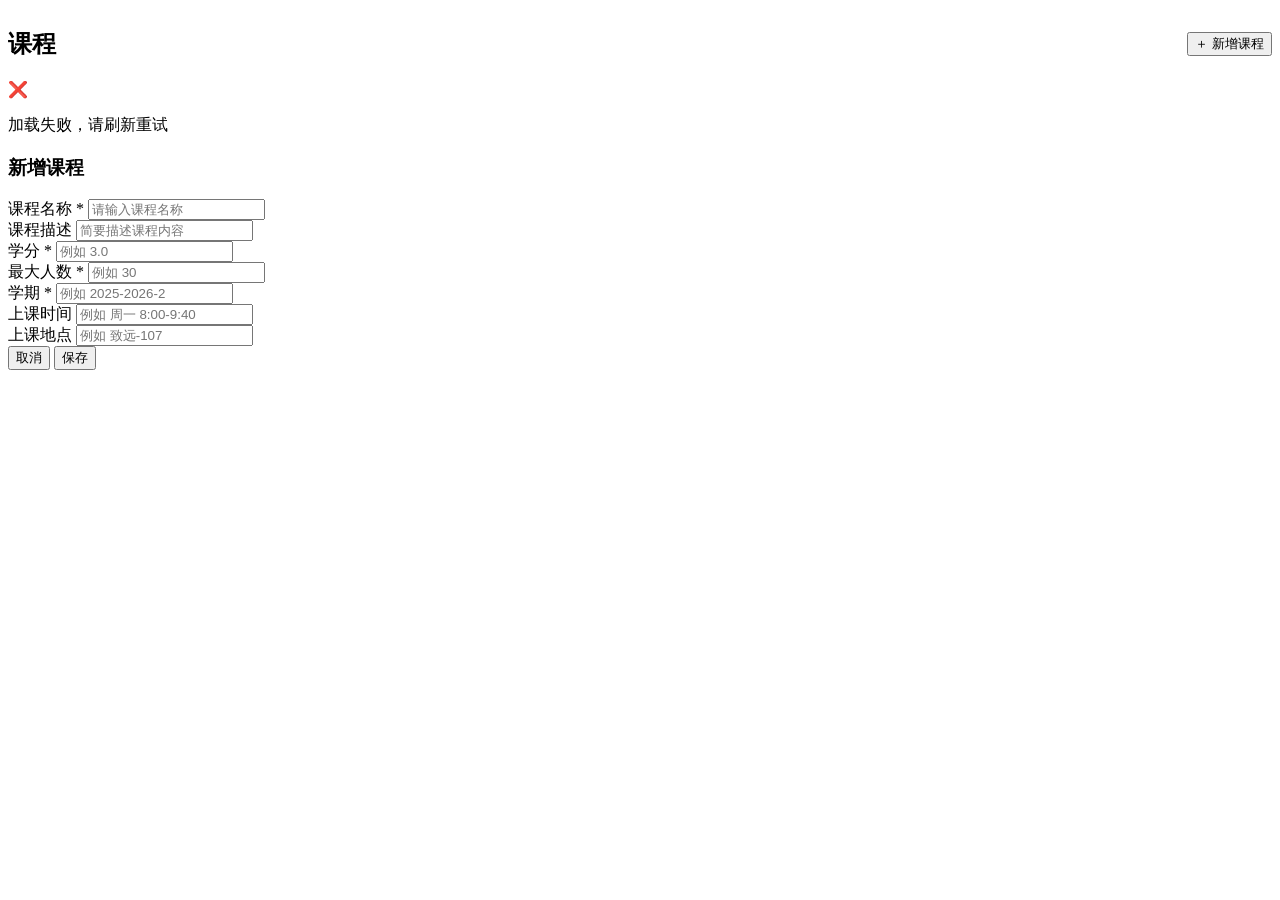
==== src/main/resources/templates/courses.html @ d28e6a44 "feat: 选课系统 v1.0 — Spring Boot + Thymeleaf 教务管理系统 - 双通道 JWT 认证，角色级权限控制 (STUDENT/TEACHER/ADMIN) - 课程多时" ====
<!DOCTYPE html>
<html xmlns:th="http://www.thymeleaf.org" lang="zh-CN">
<head>
    <meta charset="UTF-8">
    <meta name="viewport" content="width=device-width, initial-scale=1.0">
    <title th:text="${role == 'STUDENT'} ? '课程浏览' : '课程管理'">课程 - 教务管理系统</title>
    <link rel="stylesheet" href="/css/style.css">
    <script src="/js/htmx.min.js"></script>
</head>
<body>

<div class="sakura-container">
    <div class="sakura" style="left: 5%; animation-duration: 12s; animation-delay: 0s; --size: 20px;"></div>
    <div class="sakura" style="left: 18%; animation-duration: 14s; animation-delay: 2s; --size: 16px;"></div>
    <div class="sakura" style="left: 30%; animation-duration: 11s; animation-delay: 4s; --size: 22px;"></div>
    <div class="sakura" style="left: 48%; animation-duration: 15s; animation-delay: 1s; --size: 18px;"></div>
    <div class="sakura" style="left: 62%; animation-duration: 13s; animation-delay: 3s; --size: 24px;"></div>
    <div class="sakura" style="left: 78%; animation-duration: 16s; animation-delay: 5s; --size: 20px;"></div>
    <div class="sakura" style="left: 90%; animation-duration: 14s; animation-delay: 0s; --size: 21px;"></div>
</div>

<div class="page-wrapper">
    <div th:replace="fragments :: navbar"></div>

    <div class="container">
        <div class="page-header" style="display:flex; justify-content:space-between; align-items:center;">
            <div>
                <h2 th:text="${role == 'STUDENT'} ? '📚 课程浏览' : '📚 课程管理'">课程</h2>
                <p th:text="${role == 'STUDENT'} ? '浏览并选择你感兴趣的课程' : '管理你的课程信息'"></p>
            </div>
            <button th:if="${role == 'TEACHER' or role == 'ADMIN'}" class="btn btn-primary" onclick="openCourseModal()">
                ＋ 新增课程
            </button>
        </div>

        <div id="course-grid" class="card-grid">
            <div style="grid-column:1/-1; text-align:center; padding:40px; color:var(--text-lighter);">
                ⏳ 加载中...
            </div>
        </div>
    </div>
</div>

<th:block th:if="${role == 'TEACHER' or role == 'ADMIN'}">
<div id="course-modal" class="modal-overlay">
    <div class="modal">
        <h3 id="modal-title">新增课程</h3>
        <form id="course-form" onsubmit="saveCourse(event)">
            <input type="hidden" id="course-id">
            <div class="form-group">
                <label>课程名称 *</label>
                <input type="text" id="course-name" placeholder="请输入课程名称" required>
            </div>
            <div class="form-group">
                <label>课程描述</label>
                <input type="text" id="course-desc" placeholder="简要描述课程内容">
            </div>
            <div class="form-group">
                <label>学分 *</label>
                <input type="number" id="course-credit" placeholder="例如 3.0" step="0.5" min="0.5" required>
            </div>
            <div class="form-group">
                <label>最大人数 *</label>
                <input type="number" id="course-max" placeholder="例如 30" min="1" required>
            </div>
            <div class="form-group">
                <label>学期 *</label>
                <input type="text" id="course-semester" placeholder="例如 2025-2026-2" required>
            </div>
            <div class="form-group">
                <label>上课时间</label>
                <input type="text" id="course-schedule" placeholder="例如 周一 8:00-9:40">
            </div>
            <div class="form-group">
                <label>上课地点</label>
                <input type="text" id="course-location" placeholder="例如 致远-107">
            </div>
            <div class="form-actions">
                <button type="button" class="btn btn-outline" onclick="closeCourseModal()">取消</button>
                <button type="submit" class="btn btn-primary">保存</button>
            </div>
        </form>
    </div>
</div>
</th:block>

<div th:replace="fragments :: scripts"></div>

<script>
const ROLE = /*[[${role}]]*/ 'STUDENT';

async function loadCourses() {
    var grid = document.getElementById('course-grid');
    try {
        var url = ROLE === 'STUDENT' ? '/api/courses/with-enrollment' : (ROLE === 'TEACHER' ? '/api/courses/my' : '/api/courses');
        var resp = await fetch(url, { headers: authHeader() });
        var data = await resp.json();
        if (data.code !== 200 || !data.data || data.data.length === 0) {
            grid.innerHTML = '<div class="empty-state"><span class="empty-icon">📭</span><p>暂无课程</p></div>';
            return;
        }
        var courses = data.data;
        var html = '';
        for (var i = 0; i < courses.length; i++) {
            var c = courses[i];
            var enrolled = c.enrolled !== undefined ? c.enrolled : false;
            var enrolledCount = c.enrolledCount || 0;
            var full = enrolledCount >= c.maxStudents;

            html += '<div class="card course-card">';
            html += '<div class="course-header">';
            html += '<span class="course-name">' + esc(c.name) + '</span>';
            html += '<span class="course-credit">' + c.credit + ' 学分</span>';
            html += '</div>';
            html += '<div class="course-meta">';
            html += '<span>👩‍🏫 ' + esc(c.teacherName || '') + '</span>';
            html += '<span>📅 ' + esc(c.semester || '') + '</span>';
            if (c.schedule) html += '<span>🕐 ' + esc(c.schedule).replace(/；/g, '<br>🕐 ') + '</span>';
            if (c.location) html += '<span>📍 ' + esc(c.location).replace(/；/g, '<br>📍 ') + '</span>';
            html += '</div>';
            if (c.description) html += '<div class="course-desc">' + esc(c.description) + '</div>';
            html += '<div class="course-footer">';
            html += '<span class="enrollment-count">已选 <span class="count">' + enrolledCount + '</span>/' + c.maxStudents + '</span>';

            if (ROLE === 'STUDENT') {
                if (enrolled) {
                    html += '<button class="btn btn-sm btn-outline" onclick="unenroll(' + c.id + ')">退课</button>';
                } else {
                    html += '<button class="btn btn-sm btn-primary" onclick="enroll(' + c.id + ')"' + (full ? ' disabled' : '') + '>';
                    html += full ? '已满' : '选课';
                    html += '</button>';
                }
            } else {
                html += '<div class="teacher-actions">';
                html += '<button class="btn btn-sm btn-outline" data-course=\'' + JSON.stringify(c).replace(/'/g, '&#39;') + '\' onclick="editCourseFromButton(this)">编辑</button>';
                html += '<button class="btn btn-sm btn-danger" onclick="deleteCourse(' + c.id + ')">删除</button>';
                html += '</div>';
            }
            html += '</div></div>';
        }
        grid.innerHTML = html;
    } catch (e) {
        grid.innerHTML = '<div class="empty-state"><span class="empty-icon">❌</span><p>加载失败，请刷新重试</p></div>';
    }
}


async function enroll(courseId) {
    try {
        var resp = await fetch('/api/enrollments', {
            method: 'POST',
            headers: Object.assign({ 'Content-Type': 'application/json' }, authHeader()),
            body: JSON.stringify({ courseId: courseId })
        });
        var data = await resp.json();
        if (data.code === 200) {
            showAlert('选课成功！', 'success');
            loadCourses();
        } else {
            showAlert(data.message, 'error');
        }
    } catch (e) {
        showAlert('网络错误', 'error');
    }
}

async function unenroll(courseId) {
    if (!confirm('确定要退选这门课程吗？')) return;
    try {
        var resp = await fetch('/api/enrollments/' + courseId, {
            method: 'DELETE',
            headers: authHeader()
        });
        var data = await resp.json();
        if (data.code === 200) {
            showAlert('退课成功', 'success');
            loadCourses();
        } else {
            showAlert(data.message, 'error');
        }
    } catch (e) {
        showAlert('网络错误', 'error');
    }
}

function openCourseModal() {
    document.getElementById('modal-title').textContent = '新增课程';
    document.getElementById('course-id').value = '';
    document.getElementById('course-name').value = '';
    document.getElementById('course-desc').value = '';
    document.getElementById('course-credit').value = '';
    document.getElementById('course-max').value = '';
    document.getElementById('course-semester').value = '';
    document.getElementById('course-schedule').value = '';
    document.getElementById('course-location').value = '';
    document.getElementById('course-modal').classList.add('active');
}

function editCourseFromButton(btn) {
    var c = JSON.parse(btn.getAttribute('data-course'));
    document.getElementById('modal-title').textContent = '编辑课程';
    document.getElementById('course-id').value = c.id;
    document.getElementById('course-name').value = c.name;
    document.getElementById('course-desc').value = c.description || '';
    document.getElementById('course-credit').value = c.credit;
    document.getElementById('course-max').value = c.maxStudents;
    document.getElementById('course-semester').value = c.semester;
    document.getElementById('course-schedule').value = c.schedule || '';
    document.getElementById('course-location').value = c.location || '';
    document.getElementById('course-modal').classList.add('active');
}

function closeCourseModal() {
    document.getElementById('course-modal').classList.remove('active');
}

async function saveCourse(e) {
    e.preventDefault();
    var id = document.getElementById('course-id').value;
    var body = {
        name: document.getElementById('course-name').value,
        description: document.getElementById('course-desc').value,
        credit: parseFloat(document.getElementById('course-credit').value),
        maxStudents: parseInt(document.getElementById('course-max').value),
        semester: document.getElementById('course-semester').value,
        schedule: document.getElementById('course-schedule').value,
        location: document.getElementById('course-location').value
    };
    var method = id ? 'PUT' : 'POST';
    var url = id ? '/api/courses/' + id : '/api/courses';

    try {
        var resp = await fetch(url, {
            method: method,
            headers: Object.assign({ 'Content-Type': 'application/json' }, authHeader()),
            body: JSON.stringify(body)
        });
        var data = await resp.json();
        if (data.code === 200) {
            showAlert(id ? '课程已更新' : '课程已创建', 'success');
            closeCourseModal();
            loadCourses();
        } else {
            showAlert(data.message, 'error');
        }
    } catch (err) {
        showAlert('网络错误', 'error');
    }
}

async function deleteCourse(id) {
    if (!confirm('确定要删除这门课程吗？此操作不可撤销。')) return;
    try {
        var resp = await fetch('/api/courses/' + id, { method: 'DELETE', headers: authHeader() });
        var data = await resp.json();
        if (data.code === 200) {
            showAlert('课程已删除', 'success');
            loadCourses();
        } else {
            showAlert(data.message, 'error');
        }
    } catch (e) {
        showAlert('网络错误', 'error');
    }
}

document.getElementById('course-modal') && document.getElementById('course-modal').addEventListener('click', function(e) {
    if (e.target === this) closeCourseModal();
});

loadCourses();
</script>

</body>
</html>
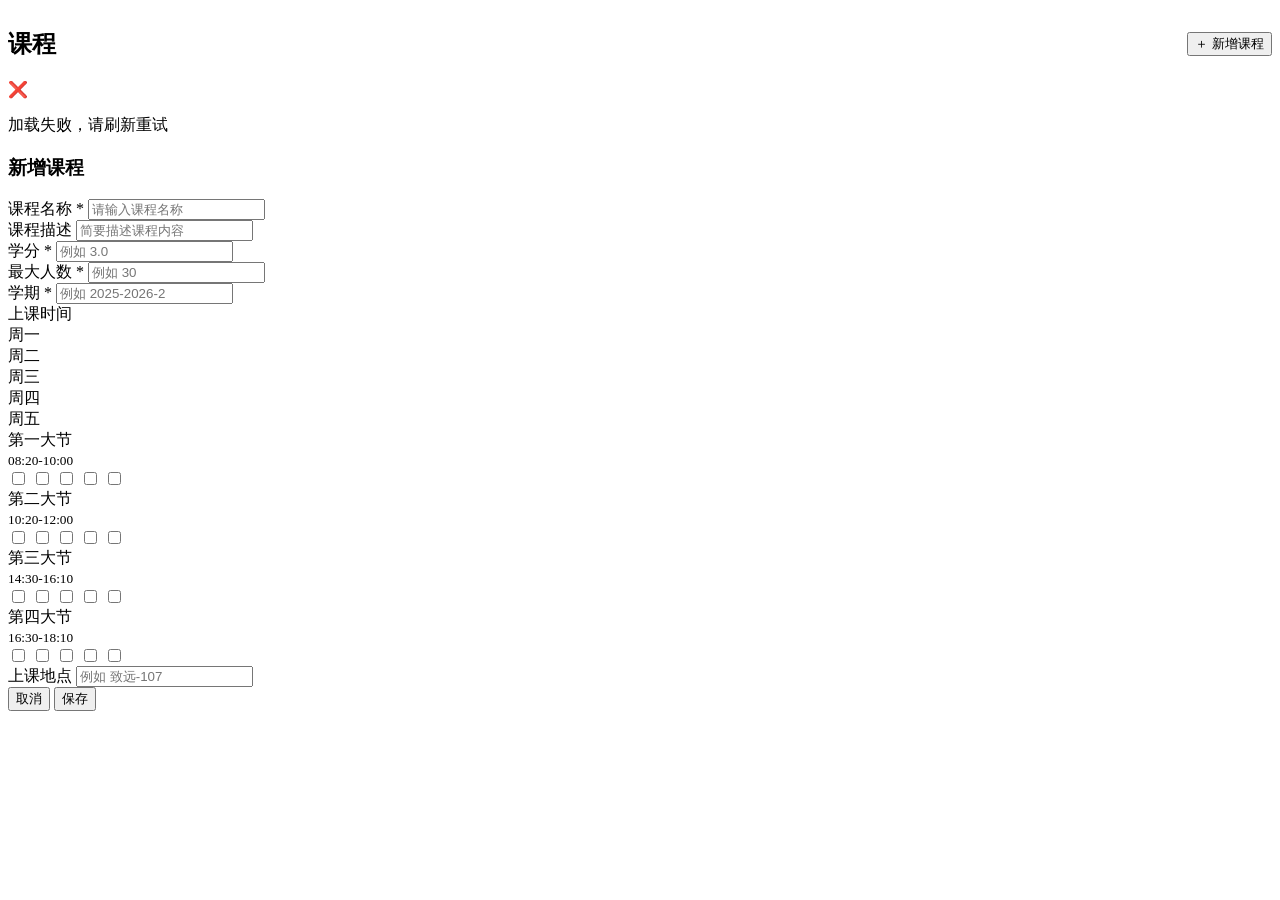
==== commit a46eefc7: "feat: 选课系统 v3.0 — 成绩流程简化 + 课程多时段选择器 - 成绩流程：去掉 SUBMITTED 状态，DRAFT ⇄ PUBLISHED 双向可逆，新增撤回 - 课程表单：5×4 复选" ====
--- a/src/main/resources/templates/courses.html
+++ b/src/main/resources/templates/courses.html
@@ -69,7 +69,38 @@
             </div>
             <div class="form-group">
                 <label>上课时间</label>
-                <input type="text" id="course-schedule" placeholder="例如 周一 8:00-9:40">
+                <div class="schedule-picker">
+                    <div class="picker-header"></div>
+                    <div class="picker-header">周一</div>
+                    <div class="picker-header">周二</div>
+                    <div class="picker-header">周三</div>
+                    <div class="picker-header">周四</div>
+                    <div class="picker-header">周五</div>
+                    <div class="picker-row-label">第一大节<br><small>08:20-10:00</small></div>
+                    <label class="picker-cell"><input type="checkbox" name="schedules" value="周一 08:20-10:00"></label>
+                    <label class="picker-cell"><input type="checkbox" name="schedules" value="周二 08:20-10:00"></label>
+                    <label class="picker-cell"><input type="checkbox" name="schedules" value="周三 08:20-10:00"></label>
+                    <label class="picker-cell"><input type="checkbox" name="schedules" value="周四 08:20-10:00"></label>
+                    <label class="picker-cell"><input type="checkbox" name="schedules" value="周五 08:20-10:00"></label>
+                    <div class="picker-row-label">第二大节<br><small>10:20-12:00</small></div>
+                    <label class="picker-cell"><input type="checkbox" name="schedules" value="周一 10:20-12:00"></label>
+                    <label class="picker-cell"><input type="checkbox" name="schedules" value="周二 10:20-12:00"></label>
+                    <label class="picker-cell"><input type="checkbox" name="schedules" value="周三 10:20-12:00"></label>
+                    <label class="picker-cell"><input type="checkbox" name="schedules" value="周四 10:20-12:00"></label>
+                    <label class="picker-cell"><input type="checkbox" name="schedules" value="周五 10:20-12:00"></label>
+                    <div class="picker-row-label">第三大节<br><small>14:30-16:10</small></div>
+                    <label class="picker-cell"><input type="checkbox" name="schedules" value="周一 14:30-16:10"></label>
+                    <label class="picker-cell"><input type="checkbox" name="schedules" value="周二 14:30-16:10"></label>
+                    <label class="picker-cell"><input type="checkbox" name="schedules" value="周三 14:30-16:10"></label>
+                    <label class="picker-cell"><input type="checkbox" name="schedules" value="周四 14:30-16:10"></label>
+                    <label class="picker-cell"><input type="checkbox" name="schedules" value="周五 14:30-16:10"></label>
+                    <div class="picker-row-label">第四大节<br><small>16:30-18:10</small></div>
+                    <label class="picker-cell"><input type="checkbox" name="schedules" value="周一 16:30-18:10"></label>
+                    <label class="picker-cell"><input type="checkbox" name="schedules" value="周二 16:30-18:10"></label>
+                    <label class="picker-cell"><input type="checkbox" name="schedules" value="周三 16:30-18:10"></label>
+                    <label class="picker-cell"><input type="checkbox" name="schedules" value="周四 16:30-18:10"></label>
+                    <label class="picker-cell"><input type="checkbox" name="schedules" value="周五 16:30-18:10"></label>
+                </div>
             </div>
             <div class="form-group">
                 <label>上课地点</label>
@@ -86,13 +117,13 @@
 
 <div th:replace="fragments :: scripts"></div>
 
-<script>
+<script th:inline="javascript">
 const ROLE = /*[[${role}]]*/ 'STUDENT';
 
 async function loadCourses() {
     var grid = document.getElementById('course-grid');
     try {
-        var url = ROLE === 'STUDENT' ? '/api/courses/with-enrollment' : (ROLE === 'TEACHER' ? '/api/courses/my' : '/api/courses');
+        var url = ROLE === 'STUDENT' ? '/api/courses/with-enrollment' : '/api/courses/manage';
         var resp = await fetch(url, { headers: authHeader() });
         var data = await resp.json();
         if (data.code !== 200 || !data.data || data.data.length === 0) {
@@ -120,9 +151,9 @@
             html += '</div>';
             if (c.description) html += '<div class="course-desc">' + esc(c.description) + '</div>';
             html += '<div class="course-footer">';
-            html += '<span class="enrollment-count">已选 <span class="count">' + enrolledCount + '</span>/' + c.maxStudents + '</span>';
 
             if (ROLE === 'STUDENT') {
+                html += '<span class="enrollment-count">已选 <span class="count">' + enrolledCount + '</span>/' + c.maxStudents + '</span>';
                 if (enrolled) {
                     html += '<button class="btn btn-sm btn-outline" onclick="unenroll(' + c.id + ')">退课</button>';
                 } else {
@@ -131,6 +162,7 @@
                     html += '</button>';
                 }
             } else {
+                html += '<span class="enrollment-count">已选 <span class="count">' + enrolledCount + '</span>/' + c.maxStudents + '</span>';
                 html += '<div class="teacher-actions">';
                 html += '<button class="btn btn-sm btn-outline" data-course=\'' + JSON.stringify(c).replace(/'/g, '&#39;') + '\' onclick="editCourseFromButton(this)">编辑</button>';
                 html += '<button class="btn btn-sm btn-danger" onclick="deleteCourse(' + c.id + ')">删除</button>';
@@ -191,8 +223,8 @@
     document.getElementById('course-credit').value = '';
     document.getElementById('course-max').value = '';
     document.getElementById('course-semester').value = '';
-    document.getElementById('course-schedule').value = '';
     document.getElementById('course-location').value = '';
+    document.querySelectorAll('input[name="schedules"]').forEach(function(cb) { cb.checked = false; });
     document.getElementById('course-modal').classList.add('active');
 }
 
@@ -205,8 +237,12 @@
     document.getElementById('course-credit').value = c.credit;
     document.getElementById('course-max').value = c.maxStudents;
     document.getElementById('course-semester').value = c.semester;
-    document.getElementById('course-schedule').value = c.schedule || '';
     document.getElementById('course-location').value = c.location || '';
+    // Parse existing schedules and check matching checkboxes
+    var existingSchedules = c.schedule ? c.schedule.split('；') : [];
+    document.querySelectorAll('input[name="schedules"]').forEach(function(cb) {
+        cb.checked = existingSchedules.indexOf(cb.value) !== -1;
+    });
     document.getElementById('course-modal').classList.add('active');
 }
 
@@ -217,13 +253,17 @@
 async function saveCourse(e) {
     e.preventDefault();
     var id = document.getElementById('course-id').value;
+    var schedules = [];
+    document.querySelectorAll('input[name="schedules"]:checked').forEach(function(cb) {
+        schedules.push(cb.value);
+    });
     var body = {
         name: document.getElementById('course-name').value,
         description: document.getElementById('course-desc').value,
         credit: parseFloat(document.getElementById('course-credit').value),
         maxStudents: parseInt(document.getElementById('course-max').value),
         semester: document.getElementById('course-semester').value,
-        schedule: document.getElementById('course-schedule').value,
+        schedules: schedules,
         location: document.getElementById('course-location').value
     };
     var method = id ? 'PUT' : 'POST';
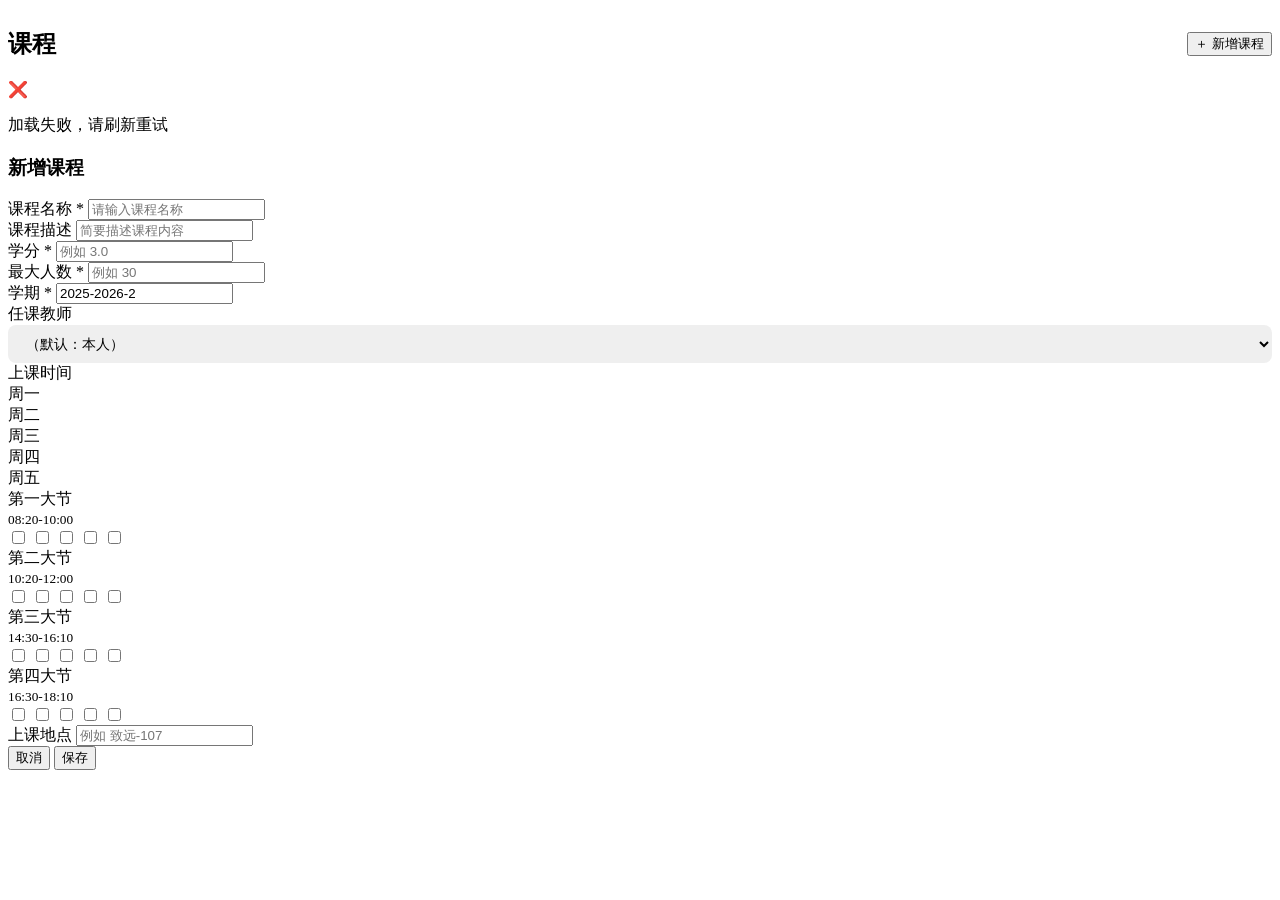
==== commit 2d36acba: "feat: 选课系统 v4.1 — teacherId 可空 + 学分上限 + UX 改进 - Course.teacherId 改为可空，支持先建课后分配教师 - 选课增加 30 总学分上限校验 -" ====
--- a/src/main/resources/templates/courses.html
+++ b/src/main/resources/templates/courses.html
@@ -65,7 +65,13 @@
             </div>
             <div class="form-group">
                 <label>学期 *</label>
-                <input type="text" id="course-semester" placeholder="例如 2025-2026-2" required>
+                <input type="text" id="course-semester" placeholder="例如 2025-2026-2" value="2025-2026-2" required>
+            </div>
+            <div class="form-group">
+                <label>任课教师</label>
+                <select id="course-teacher" style="width:100%; padding:10px 14px; border:1px solid var(--border); border-radius:8px; font-size:14px;">
+                    <option value="">（默认：本人）</option>
+                </select>
             </div>
             <div class="form-group">
                 <label>上课时间</label>
@@ -222,9 +228,20 @@
     document.getElementById('course-desc').value = '';
     document.getElementById('course-credit').value = '';
     document.getElementById('course-max').value = '';
-    document.getElementById('course-semester').value = '';
+    document.getElementById('course-semester').value = '2025-2026-2';
     document.getElementById('course-location').value = '';
     document.querySelectorAll('input[name="schedules"]').forEach(function(cb) { cb.checked = false; });
+    var select = document.getElementById('course-teacher');
+    select.innerHTML = '<option value="">（默认：本人）</option>';
+    fetch('/api/courses/teachers', { headers: authHeader() }).then(function(resp) { return resp.json(); }).then(function(data) {
+        if (data.code === 200 && data.data) {
+            for (var i = 0; i < data.data.length; i++) {
+                var t = data.data[i];
+                select.innerHTML += '<option value="' + t.id + '">' + esc(t.name) + ' (' + esc(t.username) + ')</option>';
+            }
+        }
+    }).catch(function() {});
+    select.value = '';
     document.getElementById('course-modal').classList.add('active');
 }
 
@@ -238,6 +255,7 @@
     document.getElementById('course-max').value = c.maxStudents;
     document.getElementById('course-semester').value = c.semester;
     document.getElementById('course-location').value = c.location || '';
+    document.getElementById('course-teacher').value = c.teacherId || '';
     // Parse existing schedules and check matching checkboxes
     var existingSchedules = c.schedule ? c.schedule.split('；') : [];
     document.querySelectorAll('input[name="schedules"]').forEach(function(cb) {
@@ -264,7 +282,8 @@
         maxStudents: parseInt(document.getElementById('course-max').value),
         semester: document.getElementById('course-semester').value,
         schedules: schedules,
-        location: document.getElementById('course-location').value
+        location: document.getElementById('course-location').value,
+        teacherId: document.getElementById('course-teacher').value ? parseInt(document.getElementById('course-teacher').value) : null
     };
     var method = id ? 'PUT' : 'POST';
     var url = id ? '/api/courses/' + id : '/api/courses';
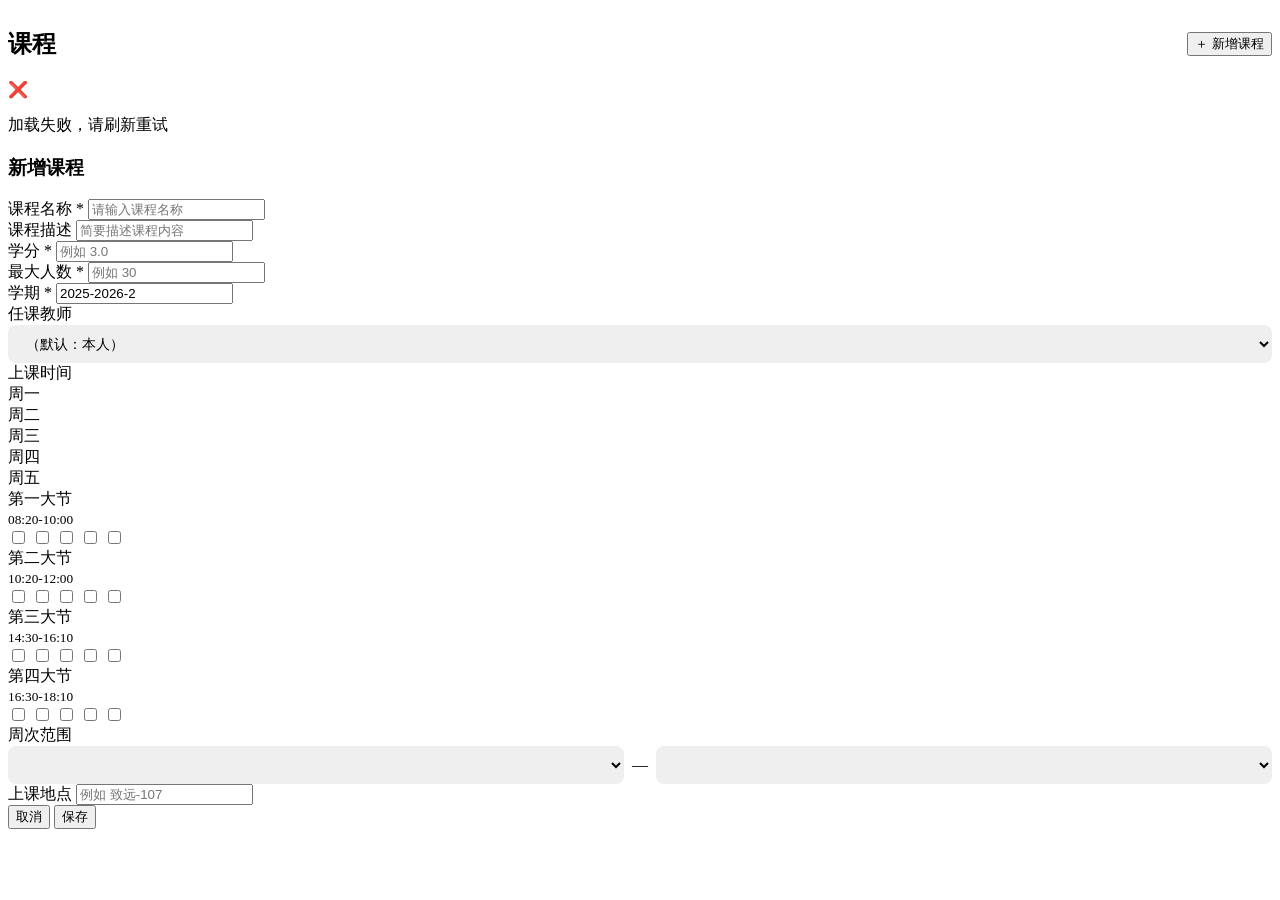
==== commit ce415c57: "chore: 更新 v5.0 — 周次范围支持 + 冲突检测增强" ====
--- a/src/main/resources/templates/courses.html
+++ b/src/main/resources/templates/courses.html
@@ -109,6 +109,16 @@
                 </div>
             </div>
             <div class="form-group">
+                <label>周次范围</label>
+                <div style="display:flex; gap:8px; align-items:center;">
+                    <select id="course-start-week" style="flex:1; padding:10px 14px; border:1px solid var(--border); border-radius:8px; font-size:14px;">
+                    </select>
+                    <span style="color:var(--text-lighter);">—</span>
+                    <select id="course-end-week" style="flex:1; padding:10px 14px; border:1px solid var(--border); border-radius:8px; font-size:14px;">
+                    </select>
+                </div>
+            </div>
+            <div class="form-group">
                 <label>上课地点</label>
                 <input type="text" id="course-location" placeholder="例如 致远-107">
             </div>
@@ -154,6 +164,7 @@
             html += '<span>📅 ' + esc(c.semester || '') + '</span>';
             if (c.schedule) html += '<span>🕐 ' + esc(c.schedule).replace(/；/g, '<br>🕐 ') + '</span>';
             if (c.location) html += '<span>📍 ' + esc(c.location).replace(/；/g, '<br>📍 ') + '</span>';
+            if (c.startWeek && c.endWeek) html += '<span>📆 第' + c.startWeek + '-' + c.endWeek + '周</span>';
             html += '</div>';
             if (c.description) html += '<div class="course-desc">' + esc(c.description) + '</div>';
             html += '<div class="course-footer">';
@@ -221,6 +232,16 @@
     }
 }
 
+function initWeekSelects() {
+    var start = document.getElementById('course-start-week');
+    var end = document.getElementById('course-end-week');
+    if (start.options.length > 0) return;
+    for (var i = 1; i <= 16; i++) {
+        start.innerHTML += '<option value="' + i + '">第' + i + '周</option>';
+        end.innerHTML += '<option value="' + i + '">第' + i + '周</option>';
+    }
+}
+
 function openCourseModal() {
     document.getElementById('modal-title').textContent = '新增课程';
     document.getElementById('course-id').value = '';
@@ -231,6 +252,9 @@
     document.getElementById('course-semester').value = '2025-2026-2';
     document.getElementById('course-location').value = '';
     document.querySelectorAll('input[name="schedules"]').forEach(function(cb) { cb.checked = false; });
+    initWeekSelects();
+    document.getElementById('course-start-week').value = '1';
+    document.getElementById('course-end-week').value = '16';
     var select = document.getElementById('course-teacher');
     select.innerHTML = '<option value="">（默认：本人）</option>';
     fetch('/api/courses/teachers', { headers: authHeader() }).then(function(resp) { return resp.json(); }).then(function(data) {
@@ -256,6 +280,9 @@
     document.getElementById('course-semester').value = c.semester;
     document.getElementById('course-location').value = c.location || '';
     document.getElementById('course-teacher').value = c.teacherId || '';
+    initWeekSelects();
+    document.getElementById('course-start-week').value = c.startWeek || 1;
+    document.getElementById('course-end-week').value = c.endWeek || 16;
     // Parse existing schedules and check matching checkboxes
     var existingSchedules = c.schedule ? c.schedule.split('；') : [];
     document.querySelectorAll('input[name="schedules"]').forEach(function(cb) {
@@ -283,6 +310,8 @@
         semester: document.getElementById('course-semester').value,
         schedules: schedules,
         location: document.getElementById('course-location').value,
+        startWeek: parseInt(document.getElementById('course-start-week').value),
+        endWeek: parseInt(document.getElementById('course-end-week').value),
         teacherId: document.getElementById('course-teacher').value ? parseInt(document.getElementById('course-teacher').value) : null
     };
     var method = id ? 'PUT' : 'POST';
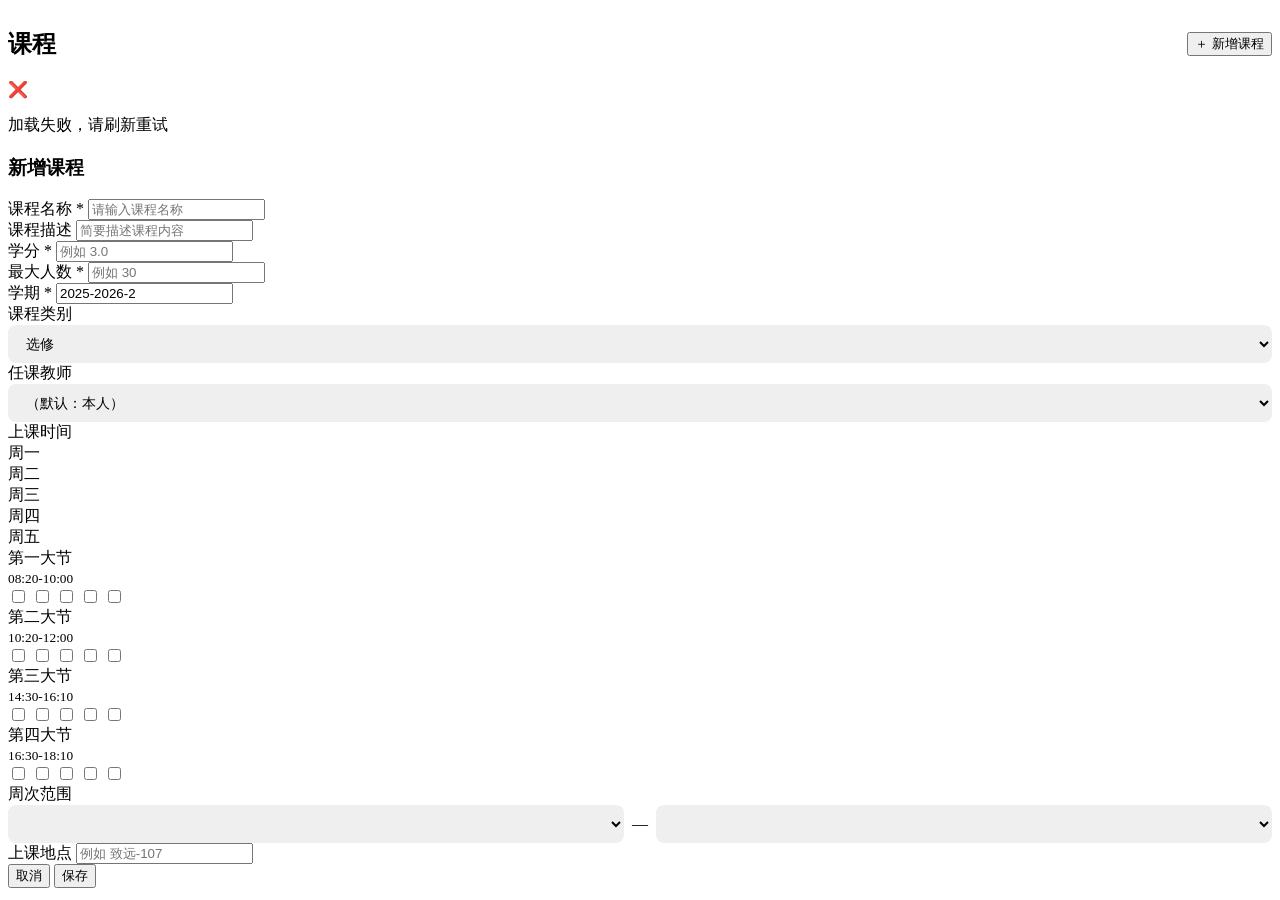
==== commit 470d1d3b: "chore: 更新 v5.2 — 轻量培养方案与学业进度 新增 CourseCategory 枚举(REQUIRED/ELECTIVE/PE)，Course 增加类别字段， 学生首页展示学业进度条(必" ====
--- a/src/main/resources/templates/courses.html
+++ b/src/main/resources/templates/courses.html
@@ -6,6 +6,97 @@
     <title th:text="${role == 'STUDENT'} ? '课程浏览' : '课程管理'">课程 - 教务管理系统</title>
     <link rel="stylesheet" href="/css/style.css">
     <script src="/js/htmx.min.js"></script>
+    <style>
+        .basket-bar {
+            position: fixed;
+            bottom: 0;
+            left: 0;
+            right: 0;
+            background: rgba(255,255,255,0.95);
+            backdrop-filter: blur(20px);
+            -webkit-backdrop-filter: blur(20px);
+            border-top: 2px solid var(--pink);
+            z-index: 150;
+            transition: var(--transition);
+        }
+        .basket-bar.collapsed .basket-body { display: none; }
+        .basket-bar.collapsed .basket-arrow { transform: rotate(0deg); }
+        .basket-header {
+            display: flex;
+            align-items: center;
+            justify-content: space-between;
+            padding: 12px 24px;
+            cursor: pointer;
+            user-select: none;
+        }
+        .basket-header-left {
+            display: flex;
+            align-items: center;
+            gap: 16px;
+        }
+        .basket-count {
+            font-weight: 700;
+            color: var(--pink-deep);
+            font-size: 15px;
+        }
+        .basket-credits {
+            font-size: 13px;
+            color: var(--text-light);
+        }
+        .basket-credits.warn { color: #D44; font-weight: 600; }
+        .basket-arrow {
+            font-size: 20px;
+            color: var(--pink);
+            transition: transform 0.3s;
+            transform: rotate(180deg);
+        }
+        .basket-body {
+            padding: 0 24px 16px;
+            max-height: 280px;
+            overflow-y: auto;
+        }
+        .basket-item {
+            display: flex;
+            align-items: center;
+            justify-content: space-between;
+            padding: 8px 0;
+            border-bottom: 1px solid rgba(255,183,197,0.2);
+            font-size: 14px;
+        }
+        .basket-item.conflict { color: #D44; }
+        .basket-item .basket-item-name { flex: 1; }
+        .basket-item .basket-item-credit { color: var(--pink-deep); font-weight: 600; margin: 0 12px; }
+        .basket-item .basket-item-remove { cursor: pointer; color: var(--text-lighter); font-size: 18px; line-height: 1; }
+        .basket-item .basket-item-remove:hover { color: #D44; }
+        .basket-warnings {
+            margin-top: 8px;
+            padding: 8px 12px;
+            background: #FFF8F0;
+            border-radius: var(--radius-sm);
+            font-size: 13px;
+            color: #E8A030;
+        }
+        .basket-warnings div { margin-bottom: 4px; }
+        .basket-warnings div:last-child { margin-bottom: 0; }
+        .basket-actions {
+            display: flex;
+            gap: 8px;
+            margin-top: 12px;
+        }
+        .basket-empty {
+            padding: 16px 0;
+            text-align: center;
+            color: var(--text-lighter);
+            font-size: 14px;
+        }
+        .course-card.in-basket {
+            border: 2px solid var(--pink);
+        }
+        .course-card.conflict-card {
+            border: 2px solid #FF6B6B;
+            background: rgba(255,107,107,0.03);
+        }
+    </style>
 </head>
 <body>
 
@@ -39,6 +130,19 @@
             </div>
         </div>
     </div>
+
+    <th:block th:if="${role == 'STUDENT'}">
+    <div id="basket-bar" class="basket-bar collapsed" style="display:none;">
+        <div class="basket-header" onclick="toggleBasket()">
+            <div class="basket-header-left">
+                <span class="basket-count" id="basket-count-text">预选篮 (0)</span>
+                <span class="basket-credits" id="basket-credits-text"></span>
+            </div>
+            <span class="basket-arrow">▲</span>
+        </div>
+        <div class="basket-body" id="basket-body"></div>
+    </div>
+    </th:block>
 </div>
 
 <th:block th:if="${role == 'TEACHER' or role == 'ADMIN'}">
@@ -66,6 +170,14 @@
             <div class="form-group">
                 <label>学期 *</label>
                 <input type="text" id="course-semester" placeholder="例如 2025-2026-2" value="2025-2026-2" required>
+            </div>
+            <div class="form-group">
+                <label>课程类别</label>
+                <select id="course-category" style="width:100%; padding:10px 14px; border:1px solid var(--border); border-radius:8px; font-size:14px;">
+                    <option value="ELECTIVE">选修</option>
+                    <option value="REQUIRED">必修</option>
+                    <option value="PE">体育</option>
+                </select>
             </div>
             <div class="form-group">
                 <label>任课教师</label>
@@ -135,6 +247,168 @@
 
 <script th:inline="javascript">
 const ROLE = /*[[${role}]]*/ 'STUDENT';
+var basket = [];
+var previewWarnings = [];
+var conflictIds = [];
+
+function inBasket(courseId) {
+    for (var i = 0; i < basket.length; i++) {
+        if (basket[i].id === courseId) return true;
+    }
+    return false;
+}
+
+function toggleBasket() {
+    var bar = document.getElementById('basket-bar');
+    bar.classList.toggle('collapsed');
+}
+
+function addToBasket(c) {
+    if (inBasket(c.id)) return;
+    basket.push(c);
+    updateBasket();
+}
+
+function removeFromBasket(courseId) {
+    basket = basket.filter(function(x) { return x.id !== courseId; });
+    updateBasket();
+}
+
+function clearBasket() {
+    basket = [];
+    updateBasket();
+}
+
+async function updateBasket() {
+    var bar = document.getElementById('basket-bar');
+    var countEl = document.getElementById('basket-count-text');
+    var creditsEl = document.getElementById('basket-credits-text');
+    var body = document.getElementById('basket-body');
+
+    if (basket.length === 0) {
+        bar.style.display = 'none';
+        bar.classList.add('collapsed');
+        previewWarnings = [];
+        conflictIds = [];
+        renderCourseCards();
+        return;
+    }
+
+    bar.style.display = 'block';
+    countEl.textContent = '预选篮 (' + basket.length + ')';
+
+    var previewCredits = 0;
+    for (var i = 0; i < basket.length; i++) {
+        previewCredits += basket[i].credit;
+    }
+    creditsEl.textContent = previewCredits.toFixed(1) + ' 学分';
+    creditsEl.className = 'basket-credits';
+
+    // Call preview API
+    var courseIds = basket.map(function(x) { return x.id; });
+    try {
+        var resp = await fetch('/api/enrollments/preview', {
+            method: 'POST',
+            headers: Object.assign({ 'Content-Type': 'application/json' }, authHeader()),
+            body: JSON.stringify({ courseIds: courseIds })
+        });
+        var data = await resp.json();
+        if (data.code === 200 && data.data) {
+            previewWarnings = data.data.warnings || [];
+            conflictIds = data.data.conflictCourseIds || [];
+            if (!data.data.valid) {
+                creditsEl.className = 'basket-credits warn';
+            }
+        } else {
+            previewWarnings = [];
+            conflictIds = [];
+        }
+    } catch (e) {
+        previewWarnings = [];
+        conflictIds = [];
+    }
+
+    // Render basket body
+    var html = '';
+    for (var i = 0; i < basket.length; i++) {
+        var item = basket[i];
+        var isConflict = conflictIds.indexOf(item.id) !== -1;
+        html += '<div class="basket-item' + (isConflict ? ' conflict' : '') + '">';
+        html += '<span class="basket-item-name">' + esc(item.name) + (isConflict ? ' ⚠' : '') + '</span>';
+        html += '<span class="basket-item-credit">' + item.credit + ' 学分</span>';
+        html += '<span class="basket-item-remove" onclick="removeFromBasket(' + item.id + ')" title="移出预选篮">×</span>';
+        html += '</div>';
+    }
+
+    if (previewWarnings.length > 0) {
+        html += '<div class="basket-warnings">';
+        for (var j = 0; j < previewWarnings.length; j++) {
+            html += '<div>' + esc(previewWarnings[j]) + '</div>';
+        }
+        html += '</div>';
+    }
+
+    html += '<div class="basket-actions">';
+    html += '<button class="btn btn-sm btn-outline" onclick="clearBasket()">清空预选篮</button>';
+    html += '<button class="btn btn-sm btn-primary" onclick="confirmBasket()"' + (previewWarnings.length > 0 ? '' : '') + '>确认选课</button>';
+    html += '</div>';
+
+    body.innerHTML = html;
+    renderCourseCards();
+}
+
+function renderCourseCards() {
+    // Update card highlight states
+    var cards = document.querySelectorAll('.course-card');
+    for (var i = 0; i < cards.length; i++) {
+        var card = cards[i];
+        var cid = parseInt(card.getAttribute('data-course-id'));
+        if (isNaN(cid)) continue;
+        card.classList.remove('in-basket', 'conflict-card');
+        if (inBasket(cid)) {
+            card.classList.add('in-basket');
+            if (conflictIds.indexOf(cid) !== -1) {
+                card.classList.add('conflict-card');
+            }
+        }
+    }
+}
+
+async function confirmBasket() {
+    if (basket.length === 0) return;
+    if (previewWarnings.length > 0) {
+        if (!confirm('预选方案存在风险提示，确定仍要提交选课吗？')) return;
+    }
+    var successCount = 0;
+    var failMessages = [];
+    for (var i = 0; i < basket.length; i++) {
+        try {
+            var resp = await fetch('/api/enrollments', {
+                method: 'POST',
+                headers: Object.assign({ 'Content-Type': 'application/json' }, authHeader()),
+                body: JSON.stringify({ courseId: basket[i].id })
+            });
+            var data = await resp.json();
+            if (data.code === 200) {
+                successCount++;
+            } else {
+                failMessages.push(basket[i].name + ': ' + data.message);
+            }
+        } catch (e) {
+            failMessages.push(basket[i].name + ': 网络错误');
+        }
+    }
+    if (failMessages.length > 0) {
+        showAlert('成功 ' + successCount + ' 门，失败：' + failMessages.join('；'), 'error');
+    } else {
+        showAlert('全部选课成功！共 ' + successCount + ' 门', 'success');
+    }
+    basket = [];
+    previewWarnings = [];
+    conflictIds = [];
+    updateBasket();
+    loadCourses();
+}
 
 async function loadCourses() {
     var grid = document.getElementById('course-grid');
@@ -153,8 +427,9 @@
             var enrolled = c.enrolled !== undefined ? c.enrolled : false;
             var enrolledCount = c.enrolledCount || 0;
             var full = enrolledCount >= c.maxStudents;
-
-            html += '<div class="card course-card">';
+            var inB = inBasket(c.id);
+
+            html += '<div class="card course-card' + (inB ? ' in-basket' : '') + (inB && conflictIds.indexOf(c.id) !== -1 ? ' conflict-card' : '') + '" data-course-id="' + c.id + '">';
             html += '<div class="course-header">';
             html += '<span class="course-name">' + esc(c.name) + '</span>';
             html += '<span class="course-credit">' + c.credit + ' 学分</span>';
@@ -171,13 +446,18 @@
 
             if (ROLE === 'STUDENT') {
                 html += '<span class="enrollment-count">已选 <span class="count">' + enrolledCount + '</span>/' + c.maxStudents + '</span>';
+                html += '<div style="display:flex; gap:6px;">';
                 if (enrolled) {
                     html += '<button class="btn btn-sm btn-outline" onclick="unenroll(' + c.id + ')">退课</button>';
+                } else if (inB) {
+                    html += '<button class="btn btn-sm btn-outline" onclick="removeFromBasket(' + c.id + ')">移出预选篮</button>';
                 } else {
+                    html += '<button class="btn btn-sm btn-outline" style="border-color:var(--pink); color:var(--pink-deep);" onclick="addToBasketById(' + c.id + ')">＋ 预选篮</button>';
                     html += '<button class="btn btn-sm btn-primary" onclick="enroll(' + c.id + ')"' + (full ? ' disabled' : '') + '>';
                     html += full ? '已满' : '选课';
                     html += '</button>';
                 }
+                html += '</div>';
             } else {
                 html += '<span class="enrollment-count">已选 <span class="count">' + enrolledCount + '</span>/' + c.maxStudents + '</span>';
                 html += '<div class="teacher-actions">';
@@ -191,6 +471,24 @@
     } catch (e) {
         grid.innerHTML = '<div class="empty-state"><span class="empty-icon">❌</span><p>加载失败，请刷新重试</p></div>';
     }
+}
+
+function addToBasketById(courseId) {
+    // Already in basket - shouldn't happen since button state handles this, but be safe
+    if (inBasket(courseId)) return;
+    // Find the course data from the rendered card or fetch courses
+    // Re-fetch to get full course info
+    fetch('/api/courses/with-enrollment', { headers: authHeader() }).then(function(resp) { return resp.json(); }).then(function(data) {
+        if (data.code === 200 && data.data) {
+            var courses = data.data;
+            for (var i = 0; i < courses.length; i++) {
+                if (courses[i].id === courseId) {
+                    addToBasket(courses[i]);
+                    return;
+                }
+            }
+        }
+    }).catch(function() {});
 }
 
 
@@ -250,6 +548,7 @@
     document.getElementById('course-credit').value = '';
     document.getElementById('course-max').value = '';
     document.getElementById('course-semester').value = '2025-2026-2';
+    document.getElementById('course-category').value = 'ELECTIVE';
     document.getElementById('course-location').value = '';
     document.querySelectorAll('input[name="schedules"]').forEach(function(cb) { cb.checked = false; });
     initWeekSelects();
@@ -279,11 +578,11 @@
     document.getElementById('course-max').value = c.maxStudents;
     document.getElementById('course-semester').value = c.semester;
     document.getElementById('course-location').value = c.location || '';
+    document.getElementById('course-category').value = c.category || 'ELECTIVE';
     document.getElementById('course-teacher').value = c.teacherId || '';
     initWeekSelects();
     document.getElementById('course-start-week').value = c.startWeek || 1;
     document.getElementById('course-end-week').value = c.endWeek || 16;
-    // Parse existing schedules and check matching checkboxes
     var existingSchedules = c.schedule ? c.schedule.split('；') : [];
     document.querySelectorAll('input[name="schedules"]').forEach(function(cb) {
         cb.checked = existingSchedules.indexOf(cb.value) !== -1;
@@ -312,7 +611,8 @@
         location: document.getElementById('course-location').value,
         startWeek: parseInt(document.getElementById('course-start-week').value),
         endWeek: parseInt(document.getElementById('course-end-week').value),
-        teacherId: document.getElementById('course-teacher').value ? parseInt(document.getElementById('course-teacher').value) : null
+        teacherId: document.getElementById('course-teacher').value ? parseInt(document.getElementById('course-teacher').value) : null,
+        category: document.getElementById('course-category').value
     };
     var method = id ? 'PUT' : 'POST';
     var url = id ? '/api/courses/' + id : '/api/courses';
